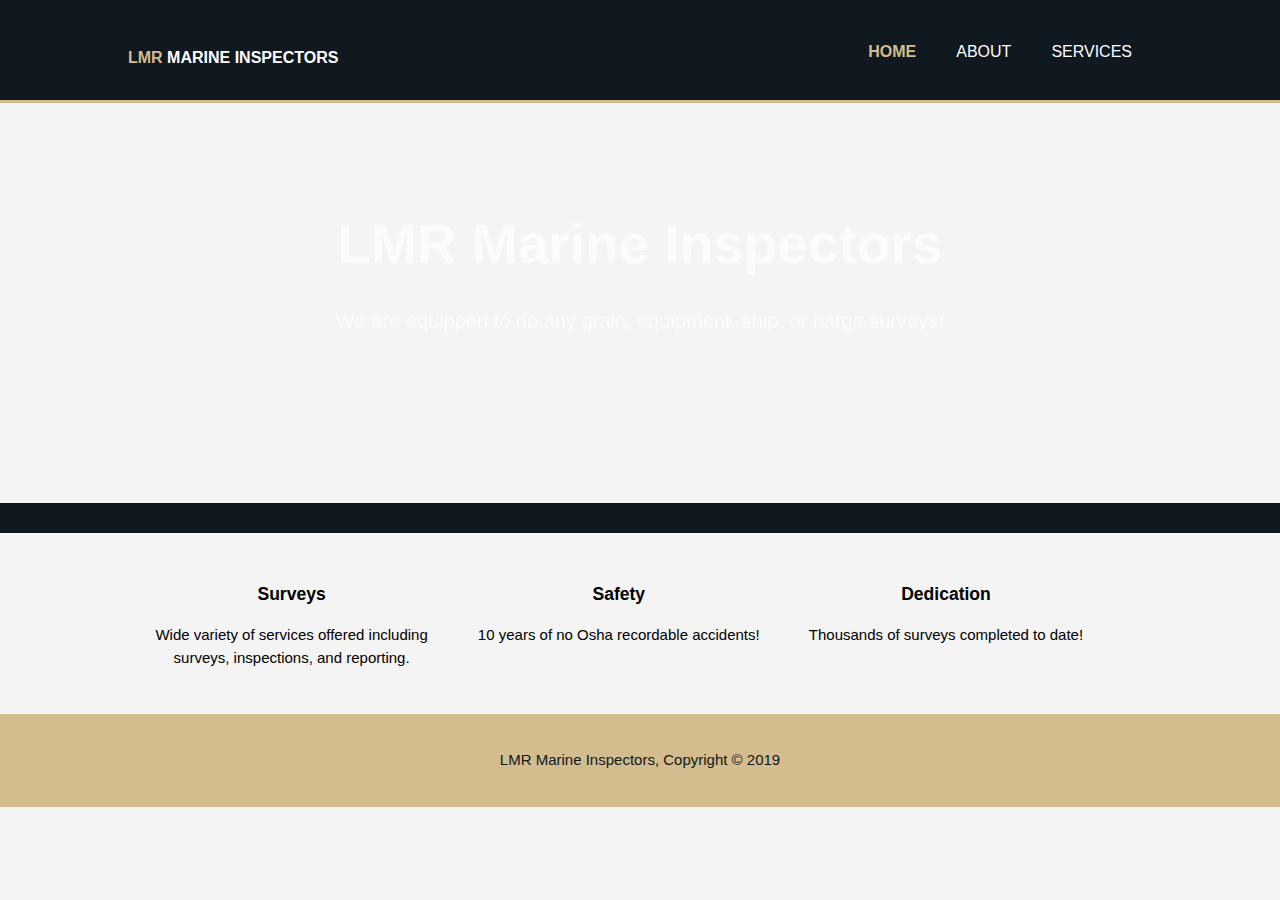
==== index.html @ f4e924eb "Add files via upload" ====
<!DOCTYPE html>
<html>
  <head>
    <meta charset="utf-8">
    <meta name="viewport" content="width=device-width">
   <meta name="description" content="LMR Marine Inspectors">
	  <meta name="keywords" content="LMR Marine Inspectors, marine inspectors, surveys, inspectors">
  	<meta name="author" content="Christine Pellegrin">
    <title>LMR Marine Inspectors | Home </title>
    <link rel="stylesheet" href="./css/style.css">
    <link rel="stylesheet" href="https://use.fontawesome.com/releases/v5.8.1/css/all.css" integrity="sha384-50oBUHEmvpQ+1lW4y57PTFmhCaXp0ML5d60M1M7uH2+nqUivzIebhndOJK28anvf" crossorigin="anonymous">
  </head>
  <body>
    <header>
      <div class="container">
        <div id="branding">
            <h1><a href="index.html"><span class="highlight">LMR</span> Marine Inspectors</a></h1>
        </div>
        <nav>
          <ul>
            <li class="current"><a href="index.html">Home</a></li>
            <li><a href="about.html">About</a></li>
            <li><a href="services.html">Services</a></li>
          </ul>
        </nav>
      </div>
    </header>

    <section id="showcase">
      <div class="container">
        <h1>LMR Marine Inspectors</h1>
        <p>We are equipped to do any grain, equipment, ship, or barge surveys!</p>
      </div>
    </section>

    <section id="newsletter">
      <div class="container">

      </div>
    </section>

    <section id="boxes">
      <div class="container">
        <div class="box">
            <i class="fas fa-clipboard-list fa-7x"></i>
    
          <h3>Surveys</h3>
          <p>Wide variety of services offered including surveys, inspections, and reporting.</p>
        </div>
        <div class="box">
            <i class="fas fa-hard-hat fa-7x"></i>
          <h3>Safety</h3>
          <p>10 years of no Osha recordable accidents!</p>
        </div>
        <div class="box">
            <i class="far fa-calendar-check fa-7x"></i>
          <h3>Dedication</h3>
          <p>Thousands of surveys completed to date!</p>
        </div>
      </div>
    </section>

    <footer>
      <p>LMR Marine Inspectors, Copyright &copy; 2019</p>
    </footer>
  </body>
</html>
---- css/style.css ----
/* gold - #D3BC8D  black - #101820*/

body{
  font: 15px/1.5 Arial, Helvetica,sans-serif;
  padding:0;
  margin:0;
  background-color:#f4f4f4;
}

/* Global */
.container{
  width:80%;
  margin:auto;
  overflow:hidden;
}

ul{
  margin:0;
  padding:0;
}

.button_1{
  height:38px;
  background:#D3BC8D;
  border:0;
  padding-left: 20px;
  padding-right:20px;
  color:#ffffff;
}

.dark{
  padding:15px;
  background:#101820;
  color:#ffffff;
  margin-top:10px;
  margin-bottom:10px;
}

/* Header **/
header{
  background:#101820;
  color:#ffffff;
  padding-top:30px;
  min-height:70px;
  border-bottom:#D3BC8D 3px solid;
}

header a{
  color:#ffffff;
  text-decoration:none;
  text-transform: uppercase;
  font-size:16px;
}

header li{
  float:left;
  display:inline;
  padding: 0 20px 0 20px;
}

header #branding{
  float:left;
}

header #branding h1{
  margin:0;
}

header nav{
  float:right;
  margin-top:10px;
}

header .highlight, header .current a{
  color:#D3BC8D;
  font-weight:bold;
}

header a:hover{
  color:#cccccc;
  font-weight:bold;
}

i {
    color:  #D4AF37;
}


.column {
  float: left;
  width: 24%;
  padding: 2px;
}

/* Clear floats after image containers */
.row::after {
  content: "";
  clear: both;
  display: table;
}

/* Showcase */
#showcase{
  min-height:400px;
  background:url('../img/showcase.jpg') no-repeat 0 -400px;
  text-align:center;
  color:#ffffff;
    opacity: 0.7;
}

#showcase h1{
  margin-top:100px;
  font-size:55px;
  margin-bottom:10px;
}

#showcase p{
  font-size:20px;
}

/* Newsletter */
#newsletter{
  padding:15px;
  color:#ffffff;
  background:#101820
}

#newsletter h1{
  float:left;
}

#newsletter form {
  float:right;
  margin-top:15px;
}

#newsletter input[type="email"]{
  padding:4px;
  height:25px;
  width:250px;
}

/* Boxes */
#boxes{
  margin-top:20px;
}

#boxes .box{
  float:left;
  text-align: center;
  width:30%;
  padding:10px;
}

#boxes .box img{
  width:90px;
}

/* Sidebar */
aside#sidebar{
  float:right;
  width:30%;
  margin-top:10px;
}

aside#sidebar .quote input, aside#sidebar .quote textarea{
  width:90%;
  padding:5px;
}

/* Main-col */
article#main-col{
  float:left;
  width:65%;
}

/* Services */


table, th, td {
    padding: 10px;
    border: 1px solid #D3BC8D;
  border-collapse: collapse;
}

table{
    margin-top: 25px;
}



footer{
  padding:20px;
  margin-top:20px;
  color:#101820;
  background-color:#D3BC8D;
  text-align: center;
}

/* Media Queries */
@media(max-width: 768px){
  header #branding,
  header nav,
  header nav li,
  #newsletter h1,
  #newsletter form,
  #boxes .box,
  article#main-col,
  aside#sidebar{
    float:none;
    text-align:center;
    width:100%;
  }

  header{
    padding-bottom:20px;
  }

  #showcase h1{
    margin-top:40px;
  }

  #newsletter button, .quote button{
    display:block;
    width:100%;
  }

  #newsletter form input[type="email"], .quote input, .quote textarea{
    width:100%;
    margin-bottom:5px;
  }
}
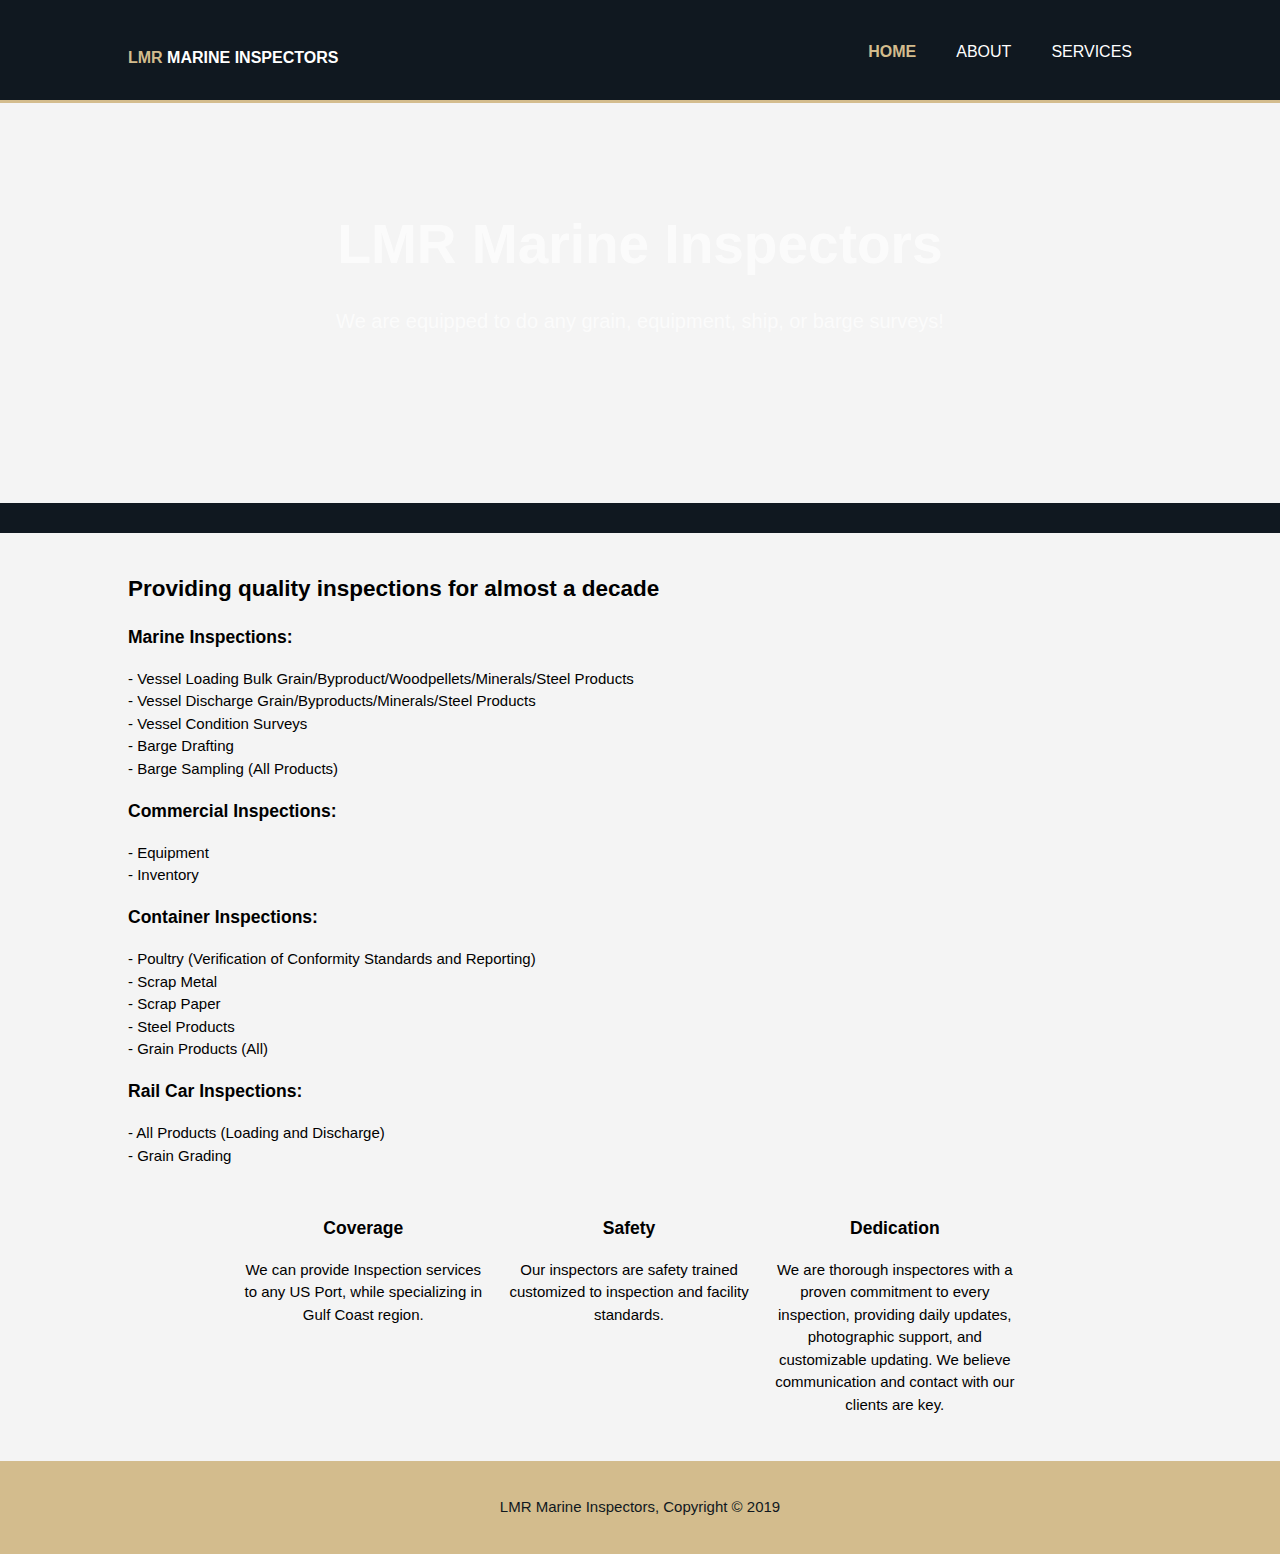
==== commit e0567c06: "Add files via upload" ====
--- a/index.html
+++ b/index.html
@@ -38,30 +38,71 @@
 
       </div>
     </section>
+     <section id="boxes">
+      <div class="container">
+          
+    
+          <h2>Providing quality inspections for almost a decade</h2>
+           <div class="list-box">  
+            <h3>Marine Inspections:</h3>
+          
+            <ul>
+                <li>- Vessel Loading Bulk Grain/Byproduct/Woodpellets/Minerals/Steel Products</li>
+                <li>- Vessel Discharge Grain/Byproducts/Minerals/Steel Products</li>
+                <li>- Vessel Condition Surveys</li>
+                <li>- Barge Drafting</li>
+                <li>- Barge Sampling (All Products)</li>
+            </ul>
+          </div>
+          <div class="list-box">
+            <h3>Commercial Inspections:</h3>
+            <ul>
+                <li>- Equipment</li>
+                <li>- Inventory</li>
+            </ul>
+          </div>
+          <div class="list-box">
+            <h3>Container Inspections:</h3>
+            <ul>
+                <li>- Poultry (Verification of Conformity Standards and Reporting)</li>
+                <li>- Scrap Metal</li>
+                <li>- Scrap Paper</li>
+                <li>- Steel Products</li>
+                <li>- Grain Products (All)</li>
+            </ul>
+          </div>
+          <div class="list-box">
+            <h3>Rail Car Inspections:</h3>
+            <ul>
+                <li>- All Products (Loading and Discharge)</li>
+                <li>- Grain Grading</li>
+            </ul>
+          </div>
 
     <section id="boxes">
       <div class="container">
         <div class="box">
-            <i class="fas fa-clipboard-list fa-7x"></i>
+            <i class="fas fa-map-marked-alt fa-7x"></i>
     
-          <h3>Surveys</h3>
-          <p>Wide variety of services offered including surveys, inspections, and reporting.</p>
+          <h3>Coverage</h3>
+          <p>We can provide Inspection services to any US Port, while specializing in Gulf Coast region.</p>
         </div>
         <div class="box">
             <i class="fas fa-hard-hat fa-7x"></i>
           <h3>Safety</h3>
-          <p>10 years of no Osha recordable accidents!</p>
+          <p>Our inspectors are safety trained customized to inspection and facility standards.</p>
         </div>
         <div class="box">
             <i class="far fa-calendar-check fa-7x"></i>
           <h3>Dedication</h3>
-          <p>Thousands of surveys completed to date!</p>
+          <p>We are thorough inspectores with a proven commitment to every inspection, providing daily updates, photographic support, and customizable updating. We believe communication and contact with our clients are key.</p>
         </div>
       </div>
     </section>
-
+         </div>
     <footer>
       <p>LMR Marine Inspectors, Copyright &copy; 2019</p>
     </footer>
+      </section>
   </body>
 </html>
--- a/css/style.css
+++ b/css/style.css
@@ -85,7 +85,9 @@
     color:  #D4AF37;
 }
 
-
+.list-boxes {
+    
+}
 .column {
   float: left;
   width: 24%;
